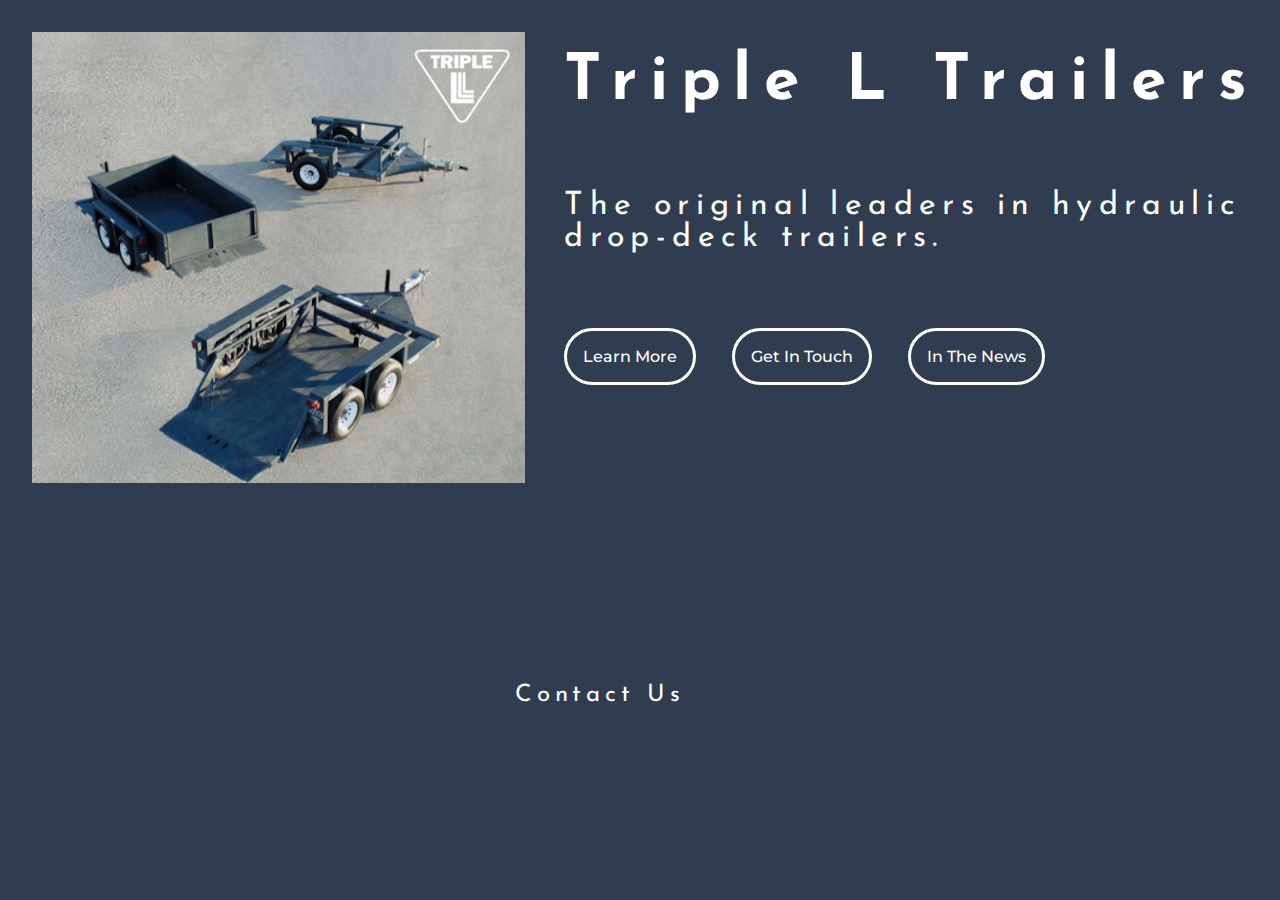
==== index.html @ 5113851c "News" ====
<!DOCTYPE html>
<html lang="en-US">
<head>
	<link rel="stylesheet" type="text/css" href="css/style.css">
	<meta name="viewport" content="width=device-width, initial-scale=1">

	<!-- Google Tag Manager -->
<script>(function(w,d,s,l,i){w[l]=w[l]||[];w[l].push({'gtm.start':
new Date().getTime(),event:'gtm.js'});var f=d.getElementsByTagName(s)[0],
j=d.createElement(s),dl=l!='dataLayer'?'&l='+l:'';j.async=true;j.src=
'https://www.googletagmanager.com/gtm.js?id='+i+dl;f.parentNode.insertBefore(j,f);
})(window,document,'script','dataLayer','GTM-5XHVPSD');</script>
<!-- End Google Tag Manager -->

	<title>Triple L Trailers</title>
	<!-- Start of HubSpot Embed Code -->
<script type="text/javascript" id="hs-script-loader" async defer src="//js.hs-scripts.com/8925959.js"></script>
<!-- End of HubSpot Embed Code -->
</head>

<body>
	<!-- Google Tag Manager (noscript) -->
<noscript><iframe src="https://www.googletagmanager.com/ns.html?id=GTM-5XHVPSD"
height="0" width="0" style="display:none;visibility:hidden"></iframe></noscript>
<!-- End Google Tag Manager (noscript) -->
	<header class="clearfix">
		<section>
			<h1>Triple L Trailers</h1>
			<h2>The original leaders in hydraulic drop-deck trailers.</h2>
			<article>
			<a href="learn-more.html"><button class="sway">Learn More</button></a>
			<a href="#contactform"><button class="contact">Get In Touch</button></a>
			<a href="Images/TripleLPressRelease.pdf"><button class="news">In The News</button></a>
		</section>
		<img src="Images/Trailers.png" alt="trailers in lot" title="trailers">
	</header>	
	<div>
		<h3 id="contactform">Contact Us</h3>
				<script charset="utf-8" type="text/javascript" src="//js.hsforms.net/forms/shell.js"></script>
				<script>
			  	hbspt.forms.create({
					portalId: "8925959",
				formId: "7aa52154-cf2f-428a-ad56-31f88e8923b6"
			});
			</script>
	</div>
</body>
</html>
---- css/style.css ----
@import url('https://fonts.googleapis.com/css2?family=Montserrat:ital,wght@0,100;0,300;0,400;0,500;0,600;0,700;0,800;1,500;1,600;1,700&display=swap');
@import url('https://fonts.googleapis.com/css2?family=Solway');
@import url('https://fonts.googleapis.com/css2?family=Josefin+Sans:wght@100;200;300;400;500;600;700&display=swap');
@import url('https://fonts.googleapis.com/css2?family=Playfair+Display:wght@400;500;600;700;800;900&display=swap');

body {
	background-color: #303d50;
}

head {
	background-color: #4B5F7D;
}

h1{
	color: #FFFFFF;
	font-family: "Josefin Sans", serif;
	letter-spacing: .2em;
	font-size: 400%;
}

h2 {
	font-weight: normal;
	color: #FFFFFF;
	font-family: "Josefin Sans", serif;
	letter-spacing: .2em;
	font-size: 200%;
	padding: 1em 0em;
}

p {
	color: #FFFFFF;
	font-family: "Josefin Sans", serif;
	letter-spacing: .1em;
	font-size: 100%;
	text-align: center;
}

section {
	float: right;
	display: block;
	width: 50%;
	padding: 3em;
}

img {
	display: block;
	object-fit: cover;
	float: left;
	overflow: visible;
	width: 39%;
	margin: 1.5em;
}

button{
	border-radius: 3em;
	font-family: "Montserrat", sans-serif;
	font-size: 1em;
	background-color: transparent;
	text-align: center;
	border: solid;
	border-color: #FFFFFF;
	color: #FFFFFF;
	padding: 1em;
	font-weight: 500;
	cursor: pointer;
	float: inline;
	margin:1em 1em 1em 1em;
}

button:hover {
	background-color: #FFFFFF;
	color: #303D50
}

h3 {
	font-weight: normal;
	color: #FFFFFF;
	font-family: "Josefin Sans", serif;
	letter-spacing: .2em;
	font-size: 1.5em;
	text-align: center;
	padding-top: 4em;
	text-decoration: none;
}

a {
	text-decoration: none;
}

div {
	margin: 5em 10em 10em 10em;
}

.hubspot {
	display: block;
	margin: 0em 2em 2em 2em;
}

.clearfix:after {
	visibility: hidden;
	display: block;
	font-size: 0;
	content: " ";
	clear: both;
	height: 0;
}

@media only screen and (max-width: 1365px) {
	img {
		width: 39%;
	}

	section {
		padding: 0;
		width: 56%;
	}

	div {
		margin: 5em 10em 10em 5em;
	}

	.sway {
		margin-left: 0;
	}
	
}

@media only screen and (max-width: 990px) {
	section {
		width: 50%;
	}
}

@media only screen and (max-width: 856px) {
	header {
		margin-left: 1em;
	}

	img {
		width: 35%;
		margin-top: 8em;
		margin-left: 5%;
	}

	section {
		padding: 0;
		width: 56%;
		margin-top: 8em;
	}

	h1 {
		font-size: 200%;
	}

	h2 {
		font-size: 100%;
	}

	div {
		margin: 5em 10em 10em 8em;
	}

	.sway {
		margin-left: 1em;
	}
	
}

@media only screen and (max-width: 644px) {
	h1 {
		font-size: 200%;
	}

	h2 {
		margin-left: 1em;
	}

	section {
		float: none;
		align-content: center;
	}

	img {
		float: none;
		margin: .5em;
		width: 85%;
	}

	button {
		margin-bottom: 1em;
		margin-left: 1em;
	}

	div {
		margin: 1.5em .5em .5em .5em;
	}

}
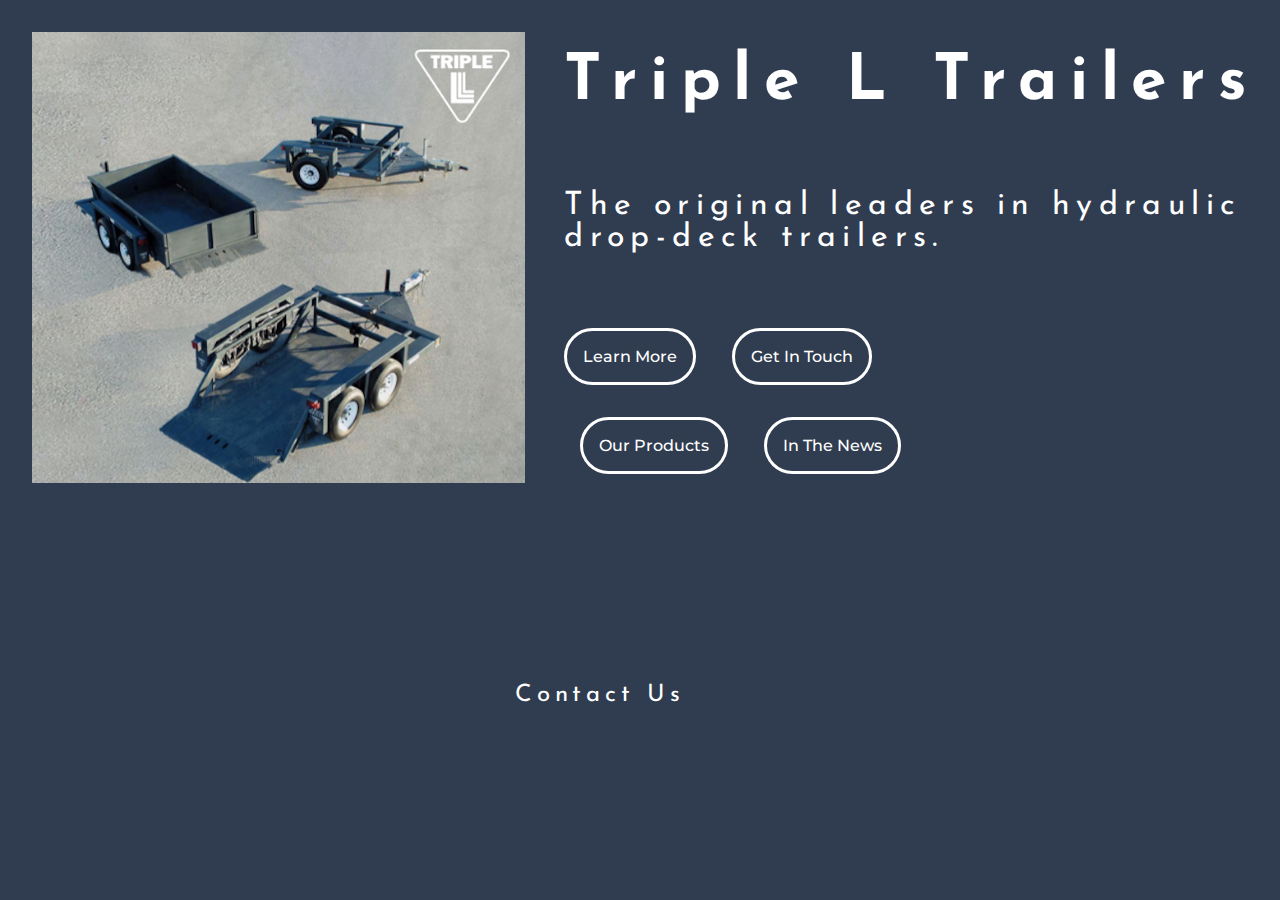
==== commit f83ce956: "brochure" ====
--- a/index.html
+++ b/index.html
@@ -28,9 +28,11 @@
 			<h1>Triple L Trailers</h1>
 			<h2>The original leaders in hydraulic drop-deck trailers.</h2>
 			<article>
-			<a href="learn-more.html"><button class="sway">Learn More</button></a>
+			<a href="https://sway.office.com/0ToFKKW8pfhcbErQ"><button class="sway">Learn More</button></a>
 			<a href="#contactform"><button class="contact">Get In Touch</button></a>
-			<a href="Images/TripleLPressRelease.pdf"><button class="news">In The News</button></a>
+			<br>
+			<a href="Images/Triple-L-Trailer-Brochure.pdf"><button class="products">Our Products</button></a>
+			<a href="https://hs.triplel.com/triple-l-press-release"><button class="news">In The News</button></a>
 		</section>
 		<img src="Images/Trailers.png" alt="trailers in lot" title="trailers">
 	</header>	
--- a/css/style.css
+++ b/css/style.css
@@ -96,6 +96,11 @@
 	margin: 0em 2em 2em 2em;
 }
 
+
+.products {
+	padding: 1em;
+}
+
 .clearfix:after {
 	visibility: hidden;
 	display: block;
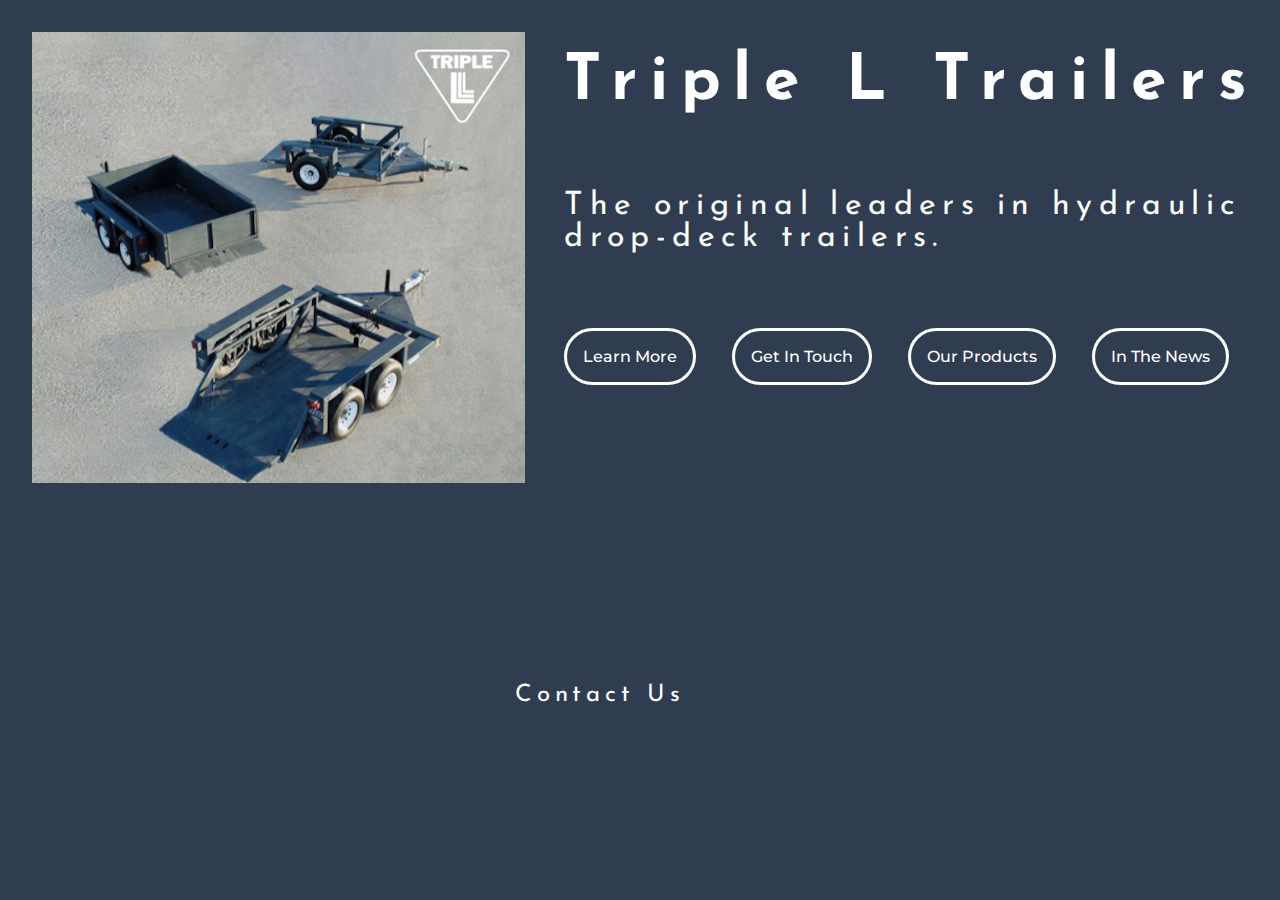
==== commit 49cd1e9b: "Fix" ====
--- a/index.html
+++ b/index.html
@@ -30,7 +30,6 @@
 			<article>
 			<a href="https://sway.office.com/0ToFKKW8pfhcbErQ"><button class="sway">Learn More</button></a>
 			<a href="#contactform"><button class="contact">Get In Touch</button></a>
-			<br>
 			<a href="Images/Triple-L-Trailer-Brochure.pdf"><button class="products">Our Products</button></a>
 			<a href="https://hs.triplel.com/triple-l-press-release"><button class="news">In The News</button></a>
 		</section>
--- a/css/style.css
+++ b/css/style.css
@@ -51,25 +51,24 @@
 	margin: 1.5em;
 }
 
-button{
-	border-radius: 3em;
-	font-family: "Montserrat", sans-serif;
-	font-size: 1em;
-	background-color: transparent;
-	text-align: center;
-	border: solid;
-	border-color: #FFFFFF;
-	color: #FFFFFF;
-	padding: 1em;
-	font-weight: 500;
-	cursor: pointer;
-	float: inline;
-	margin:1em 1em 1em 1em;
+button {
+    border-radius: 3em;
+    background-color: transparent;
+    text-align: center;
+    border: solid;
+    border-color: #FFFFFF;
+    color: #FFFFFF;
+    padding: 1em;
+    font-weight: 500;
+    cursor: pointer;
+    margin: 1em 1em 1em 1em;
+    font-family: "Montserrat", sans-serif;
+    font-size: 1em;
 }
 
 button:hover {
 	background-color: #FFFFFF;
-	color: #303D50
+	color: #303d50;
 }
 
 h3 {
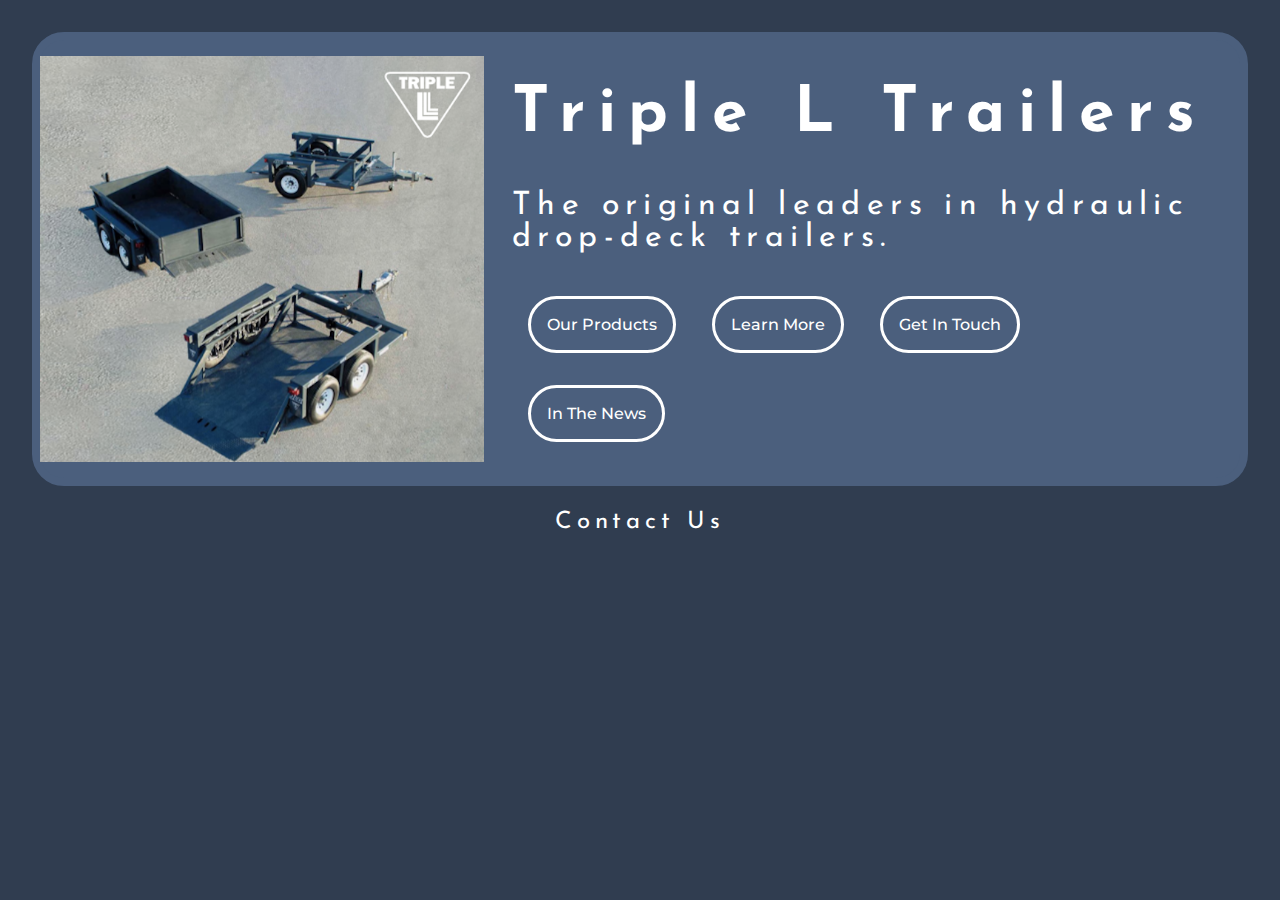
==== commit 8536b5bd: "background" ====
--- a/index.html
+++ b/index.html
@@ -28,10 +28,10 @@
 			<h1>Triple L Trailers</h1>
 			<h2>The original leaders in hydraulic drop-deck trailers.</h2>
 			<article>
-			<a href="https://sway.office.com/0ToFKKW8pfhcbErQ"><button class="sway">Learn More</button></a>
-			<a href="#contactform"><button class="contact">Get In Touch</button></a>
-			<a href="Images/Triple-L-Trailer-Brochure.pdf"><button class="products">Our Products</button></a>
-			<a href="https://hs.triplel.com/triple-l-press-release"><button class="news">In The News</button></a>
+			<a href="Images/Triple-L-Trailer-Brochure.pdf"><button>Our Products</button></a>
+			<a href="https://sway.office.com/0ToFKKW8pfhcbErQ"><button>Learn More</button></a>
+			<a href="#contactform"><button>Get In Touch</button></a>
+			<a href="https://hs.triplel.com/triple-l-press-release"><button>In The News</button></a>
 		</section>
 		<img src="Images/Trailers.png" alt="trailers in lot" title="trailers">
 	</header>	
--- a/css/style.css
+++ b/css/style.css
@@ -5,10 +5,7 @@
 
 body {
 	background-color: #303d50;
-}
-
-head {
-	background-color: #4B5F7D;
+	margin: 2em;
 }
 
 h1{
@@ -24,7 +21,6 @@
 	font-family: "Josefin Sans", serif;
 	letter-spacing: .2em;
 	font-size: 200%;
-	padding: 1em 0em;
 }
 
 p {
@@ -35,11 +31,21 @@
 	text-align: center;
 }
 
+header {
+	background-color: #4B5F7D;
+	border: solid;
+	border-color: #4B5F7D;
+	border-radius: 2em;
+	border-width: .5em;
+}
+
 section {
 	float: right;
 	display: block;
-	width: 50%;
-	padding: 3em;
+	width: 52%;
+	padding-top: 5em;
+	padding-right: 2em;
+
 }
 
 img {
@@ -47,8 +53,9 @@
 	object-fit: cover;
 	float: left;
 	overflow: visible;
-	width: 39%;
-	margin: 1.5em;
+	width: 41%;
+	margin: 1em 0;
+	border-radius: 2em;
 }
 
 button {
@@ -78,26 +85,11 @@
 	letter-spacing: .2em;
 	font-size: 1.5em;
 	text-align: center;
-	padding-top: 4em;
 	text-decoration: none;
 }
 
 a {
 	text-decoration: none;
-}
-
-div {
-	margin: 5em 10em 10em 10em;
-}
-
-.hubspot {
-	display: block;
-	margin: 0em 2em 2em 2em;
-}
-
-
-.products {
-	padding: 1em;
 }
 
 .clearfix:after {
@@ -109,98 +101,117 @@
 	height: 0;
 }
 
-@media only screen and (max-width: 1365px) {
+@media only screen and (max-width: 1430px) {
 	img {
 		width: 39%;
 	}
 
 	section {
-		padding: 0;
-		width: 56%;
-	}
-
-	div {
-		margin: 5em 10em 10em 5em;
-	}
-
-	.sway {
-		margin-left: 0;
-	}
-	
-}
-
-@media only screen and (max-width: 990px) {
+		width: 57%;
+	}
+}
+
+@media only screen and (max-width: 1302px) {
 	section {
+		width: 58%;
+		padding-top: 0;
+		padding-left: .5em;
+	}
+
+	img {
+		width: 37%;
+	}
+}
+
+@media only screen and (max-width: 1277px) {
+	h1 {
+		font-size: 300%;
+	}
+
+	h2 {
+		font-size: 150%;
+	}
+
+	article {
 		width: 50%;
 	}
-}
-
-@media only screen and (max-width: 856px) {
+
+	button {
+		margin: .5em;
+	}
+}
+
+@media only screen and (max-width: 1163px) {
+	a {
+		font-size: .9em;
+	}
+
+}
+
+@media only screen and (max-width: 1060px) {
+	article {
+		width: 75%
+	}
+
+	img {
+		margin-top: 2.5em;
+	}
+
+	h1 {
+		font-size: 285%;
+	}
+
+}
+
+@media only screen and (max-width: 894px) {
+
+	section {
+		width: 94%;
+	}
+
+	h1 {
+		font-size: 230%;
+	}
+
+	h2 {
+		font-size: 150%;
+	}
+
+	img {
+		float: none;
+		width: 70%;
+		margin-left: 5em;
+		padding-top: 1em;
+	}
+
+	article {
+		width: 100%;
+	}
+
+}
+
+@media only screen and (max-width: 688px) {
+	article {
+		width:55%;
+	}
+}
+
+
+@media only screen and (max-width: 629px) {
+
+	article {
+		width: 61%;
+	}
+}
+
+@media only screen and (max-width: 500px) {
+
 	header {
-		margin-left: 1em;
-	}
-
-	img {
-		width: 35%;
-		margin-top: 8em;
-		margin-left: 5%;
-	}
-
-	section {
-		padding: 0;
-		width: 56%;
-		margin-top: 8em;
-	}
-
-	h1 {
-		font-size: 200%;
-	}
-
-	h2 {
-		font-size: 100%;
-	}
-
-	div {
-		margin: 5em 10em 10em 8em;
-	}
-
-	.sway {
-		margin-left: 1em;
-	}
-	
-}
-
-@media only screen and (max-width: 644px) {
-	h1 {
-		font-size: 200%;
-	}
-
-	h2 {
-		margin-left: 1em;
-	}
-
-	section {
-		float: none;
-		align-content: center;
-	}
-
-	img {
-		float: none;
-		margin: .5em;
-		width: 85%;
-	}
-
-	button {
-		margin-bottom: 1em;
-		margin-left: 1em;
-	}
-
-	div {
-		margin: 1.5em .5em .5em .5em;
-	}
-
-}
-
-
-
-
+		padding-left: 2em;
+	}
+
+	article {
+		width: 92%;
+	}
+}
+
